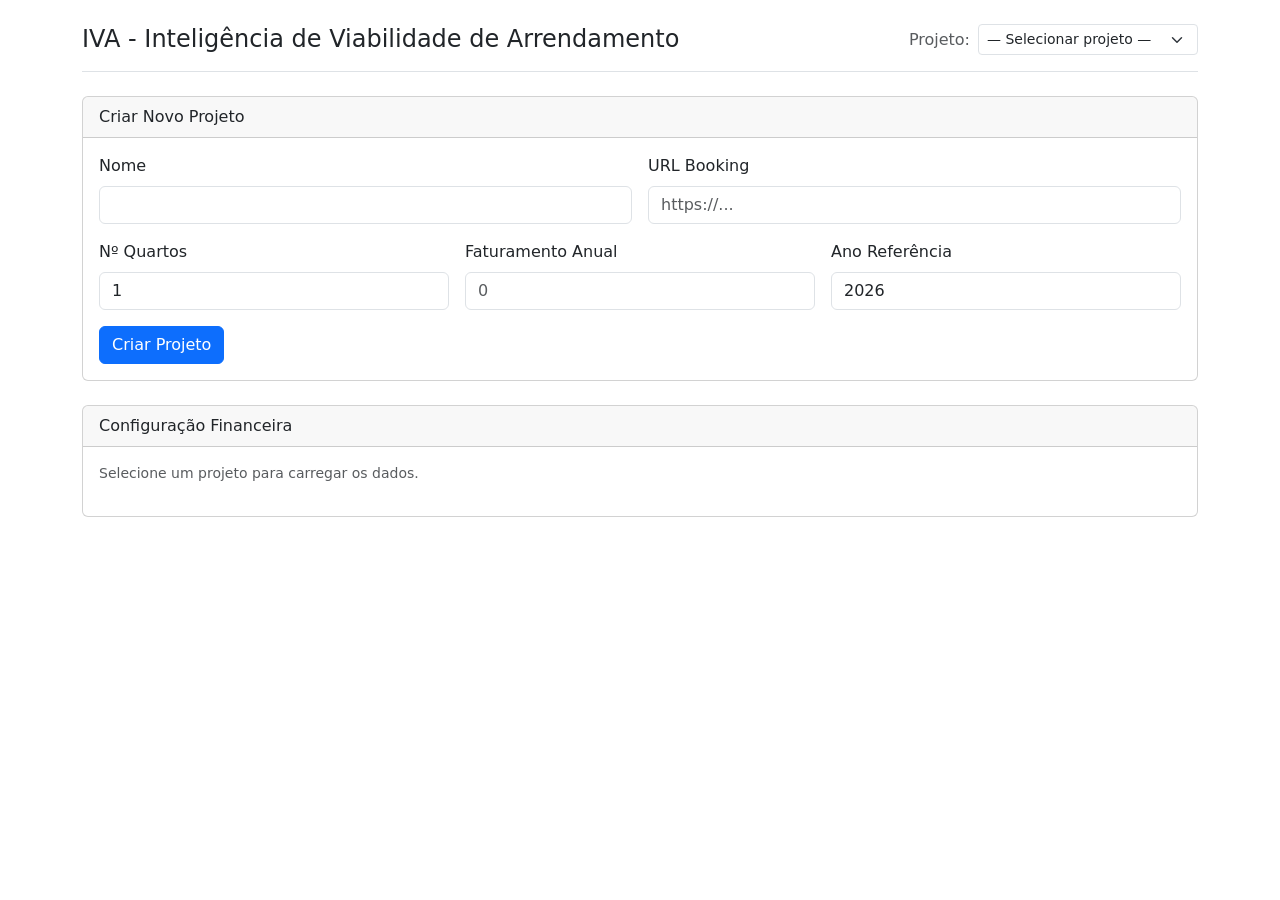
==== templates/index.html @ 1967241c "feat: dashboard funcional com datas BR, status individual e scraper corrigido Made-with: Cursor" ====
<!DOCTYPE html>
<html lang="pt-BR">
<head>
  <meta charset="UTF-8">
  <meta name="viewport" content="width=device-width, initial-scale=1.0">
  <title>IVA - Inteligência de Viabilidade de Arrendamento</title>
  <link href="https://cdn.jsdelivr.net/npm/bootstrap@5.3.2/dist/css/bootstrap.min.css" rel="stylesheet">
</head>
<body>
  <div class="container py-4">
    <header class="d-flex flex-wrap align-items-center justify-content-between gap-2 border-bottom pb-3 mb-4">
      <h1 class="h4 mb-0">IVA - Inteligência de Viabilidade de Arrendamento</h1>
      <div class="d-flex align-items-center gap-2">
        <label class="form-label mb-0 text-muted">Projeto:</label>
        <select id="seletor-projeto" class="form-select form-select-sm" style="min-width: 220px;">
          <option value="">— Selecionar projeto —</option>
        </select>
        <a id="link-dashboard" href="#" class="btn btn-sm btn-outline-secondary text-nowrap" style="display: none;">Abrir Dashboard</a>
      </div>
    </header>

    <section class="card mb-4">
      <div class="card-header">Criar Novo Projeto</div>
      <div class="card-body">
        <form id="form-criar-projeto">
          <div class="row g-3">
            <div class="col-md-6">
              <label for="criar-nome" class="form-label">Nome</label>
              <input type="text" id="criar-nome" name="nome" class="form-control" required>
            </div>
            <div class="col-md-6">
              <label for="criar-url" class="form-label">URL Booking</label>
              <input type="url" id="criar-url" name="url_booking" class="form-control" placeholder="https://...">
            </div>
            <div class="col-md-4">
              <label for="criar-quartos" class="form-label">Nº Quartos</label>
              <input type="number" id="criar-quartos" name="numero_quartos" class="form-control" min="1" value="1">
            </div>
            <div class="col-md-4">
              <label for="criar-faturamento" class="form-label">Faturamento Anual</label>
              <input type="text" id="criar-faturamento" name="faturamento_anual" class="form-control moeda" placeholder="0">
            </div>
            <div class="col-md-4">
              <label for="criar-ano" class="form-label">Ano Referência</label>
              <input type="number" id="criar-ano" name="ano_referencia" class="form-control" min="2000" max="2100">
            </div>
            <div class="col-12">
              <button type="submit" id="btn-criar" class="btn btn-primary">Criar Projeto</button>
            </div>
          </div>
        </form>
      </div>
    </section>

    <section class="card mb-4">
      <div class="card-header">Configuração Financeira</div>
      <div class="card-body">
        <p class="text-muted small mb-3" id="financeiro-dica">Selecione um projeto para carregar os dados.</p>
        <div id="painel-financeiro" class="d-none">
          <h6 class="mb-2">Custos fixos mensais</h6>
          <div class="row g-2 mb-3">
            <div class="col-md-4"><label class="form-label small">Luz</label><input type="text" id="fin-luz" class="form-control form-control-sm moeda"></div>
            <div class="col-md-4"><label class="form-label small">Água</label><input type="text" id="fin-agua" class="form-control form-control-sm moeda"></div>
            <div class="col-md-4"><label class="form-label small">Internet</label><input type="text" id="fin-internet" class="form-control form-control-sm moeda"></div>
            <div class="col-md-4"><label class="form-label small">IPTU</label><input type="text" id="fin-iptu" class="form-control form-control-sm moeda"></div>
            <div class="col-md-4"><label class="form-label small">Contabilidade</label><input type="text" id="fin-contabilidade" class="form-control form-control-sm moeda"></div>
            <div class="col-md-4"><label class="form-label small">Seguros</label><input type="text" id="fin-seguros" class="form-control form-control-sm moeda"></div>
            <div class="col-md-4"><label class="form-label small">Outros</label><input type="text" id="fin-outros-fixos" class="form-control form-control-sm moeda"></div>
          </div>
          <h6 class="mb-2">Custos variáveis por noite</h6>
          <div class="row g-2 mb-3">
            <div class="col-md-3"><label class="form-label small">Café da manhã</label><input type="text" id="fin-cafe" class="form-control form-control-sm moeda"></div>
            <div class="col-md-3"><label class="form-label small">Amenities</label><input type="text" id="fin-amenities" class="form-control form-control-sm moeda"></div>
            <div class="col-md-3"><label class="form-label small">Lavanderia</label><input type="text" id="fin-lavanderia" class="form-control form-control-sm moeda"></div>
            <div class="col-md-3"><label class="form-label small">Outros</label><input type="text" id="fin-outros-var" class="form-control form-control-sm moeda"></div>
          </div>
          <div class="row g-2">
            <div class="col-md-3"><label class="form-label small">Alíquota impostos (0–1)</label><input type="number" id="fin-aliquota" class="form-control form-control-sm" step="0.01" min="0" max="1"></div>
            <div class="col-md-3"><label class="form-label small">% Contingência (0–1)</label><input type="number" id="fin-contingencia" class="form-control form-control-sm" step="0.01" min="0" max="1"></div>
          </div>
        </div>
      </div>
    </section>
  </div>

  <div class="toast-container position-fixed bottom-0 end-0 p-3" id="toast-container"></div>

  <script src="https://cdn.jsdelivr.net/npm/bootstrap@5.3.2/dist/js/bootstrap.bundle.min.js"></script>
  <script src="/static/js/main.js"></script>
</body>
</html>
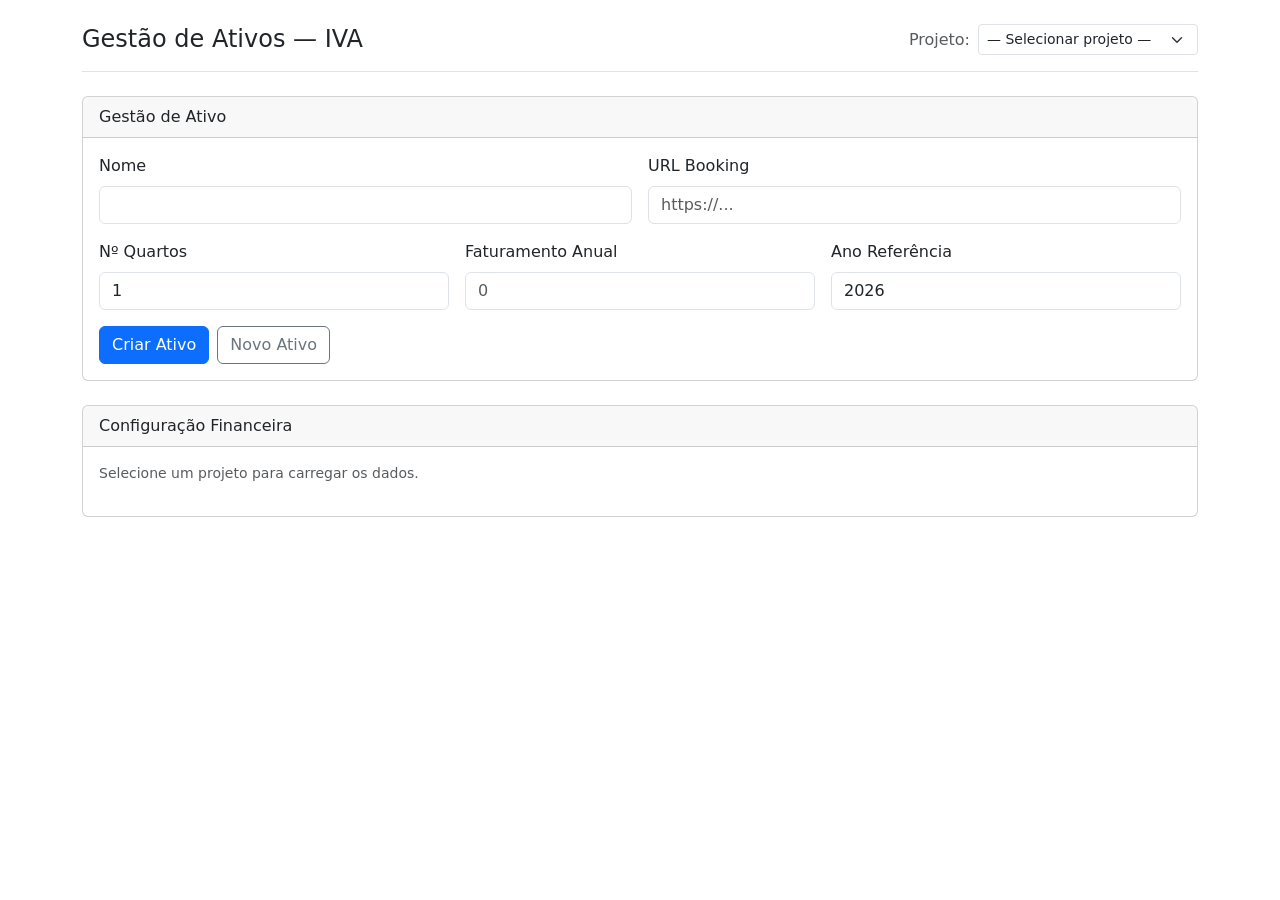
==== commit 2acfd513: "feat: curadoria com descontos dinâmicos e integração - app: migração no startup, paths via helpers, " ====
--- a/templates/index.html
+++ b/templates/index.html
@@ -3,24 +3,25 @@
 <head>
   <meta charset="UTF-8">
   <meta name="viewport" content="width=device-width, initial-scale=1.0">
-  <title>IVA - Inteligência de Viabilidade de Arrendamento</title>
+  <title>Gestão de Ativos — IVA</title>
   <link href="https://cdn.jsdelivr.net/npm/bootstrap@5.3.2/dist/css/bootstrap.min.css" rel="stylesheet">
+  <link href="https://cdn.jsdelivr.net/npm/bootstrap-icons@1.11.3/font/bootstrap-icons.min.css" rel="stylesheet">
 </head>
 <body>
   <div class="container py-4">
     <header class="d-flex flex-wrap align-items-center justify-content-between gap-2 border-bottom pb-3 mb-4">
-      <h1 class="h4 mb-0">IVA - Inteligência de Viabilidade de Arrendamento</h1>
+      <h1 class="h4 mb-0">Gestão de Ativos — IVA</h1>
       <div class="d-flex align-items-center gap-2">
         <label class="form-label mb-0 text-muted">Projeto:</label>
         <select id="seletor-projeto" class="form-select form-select-sm" style="min-width: 220px;">
           <option value="">— Selecionar projeto —</option>
         </select>
-        <a id="link-dashboard" href="#" class="btn btn-sm btn-outline-secondary text-nowrap" style="display: none;">Abrir Dashboard</a>
+        <a id="link-curadoria" href="#" class="btn btn-sm btn-outline-secondary text-nowrap" style="display: none;">Abrir Curadoria</a>
       </div>
     </header>
 
     <section class="card mb-4">
-      <div class="card-header">Criar Novo Projeto</div>
+      <div class="card-header">Gestão de Ativo</div>
       <div class="card-body">
         <form id="form-criar-projeto">
           <div class="row g-3">
@@ -44,8 +45,9 @@
               <label for="criar-ano" class="form-label">Ano Referência</label>
               <input type="number" id="criar-ano" name="ano_referencia" class="form-control" min="2000" max="2100">
             </div>
-            <div class="col-12">
-              <button type="submit" id="btn-criar" class="btn btn-primary">Criar Projeto</button>
+            <div class="col-12 d-flex gap-2 flex-wrap">
+              <button type="submit" id="btn-submit-ativo" class="btn btn-primary">Criar Ativo</button>
+              <button type="button" id="btn-novo-ativo" class="btn btn-outline-secondary">Novo Ativo</button>
             </div>
           </div>
         </form>
@@ -66,17 +68,45 @@
             <div class="col-md-4"><label class="form-label small">Contabilidade</label><input type="text" id="fin-contabilidade" class="form-control form-control-sm moeda"></div>
             <div class="col-md-4"><label class="form-label small">Seguros</label><input type="text" id="fin-seguros" class="form-control form-control-sm moeda"></div>
             <div class="col-md-4"><label class="form-label small">Outros</label><input type="text" id="fin-outros-fixos" class="form-control form-control-sm moeda"></div>
+            <div class="col-md-4">
+              <label class="form-label small">Aluguel/Arrendamento (R$/mês)</label>
+              <span class="ms-1" data-bs-toggle="tooltip" title="Valor mensal do arrendamento pretendido."><i class="bi bi-question-circle text-muted small"></i></span>
+              <input type="text" id="fin-aluguel" class="form-control form-control-sm moeda">
+            </div>
+          </div>
+          <div class="row g-2 mb-3">
+            <div class="col-md-4">
+              <label class="form-label small">Folha de Pagamento Total (R$/mês)</label>
+              <span class="ms-1" data-bs-toggle="tooltip" title="Total mensal com salários e encargos de todos os funcionários."><i class="bi bi-question-circle text-muted small"></i></span>
+              <input type="text" id="fin-folha" class="form-control form-control-sm moeda">
+            </div>
           </div>
           <h6 class="mb-2">Custos variáveis por noite</h6>
           <div class="row g-2 mb-3">
-            <div class="col-md-3"><label class="form-label small">Café da manhã</label><input type="text" id="fin-cafe" class="form-control form-control-sm moeda"></div>
+            <div class="col-md-3">
+              <label class="form-label small">Café da manhã</label>
+              <span class="ms-1" data-bs-toggle="tooltip" title="Custo por pessoa/dia. Multiplicado pela ocupação estimada."><i class="bi bi-question-circle text-muted small"></i></span>
+              <input type="text" id="fin-cafe" class="form-control form-control-sm moeda">
+            </div>
             <div class="col-md-3"><label class="form-label small">Amenities</label><input type="text" id="fin-amenities" class="form-control form-control-sm moeda"></div>
             <div class="col-md-3"><label class="form-label small">Lavanderia</label><input type="text" id="fin-lavanderia" class="form-control form-control-sm moeda"></div>
             <div class="col-md-3"><label class="form-label small">Outros</label><input type="text" id="fin-outros-var" class="form-control form-control-sm moeda"></div>
           </div>
-          <div class="row g-2">
-            <div class="col-md-3"><label class="form-label small">Alíquota impostos (0–1)</label><input type="number" id="fin-aliquota" class="form-control form-control-sm" step="0.01" min="0" max="1"></div>
-            <div class="col-md-3"><label class="form-label small">% Contingência (0–1)</label><input type="number" id="fin-contingencia" class="form-control form-control-sm" step="0.01" min="0" max="1"></div>
+          <div class="row g-2 mb-2">
+            <div class="col-md-3"><label class="form-label small">Alíquota impostos (%)</label><input type="number" id="fin-aliquota" class="form-control form-control-sm" step="0.1" min="0" max="100" placeholder="ex: 6"></div>
+            <div class="col-md-3">
+              <label class="form-label small">% Contingência</label>
+              <span class="ms-1" data-bs-toggle="tooltip" title="Reserva para imprevistos. Ex: 5 = 5% do faturamento."><i class="bi bi-question-circle text-muted small"></i></span>
+              <input type="number" id="fin-contingencia" class="form-control form-control-sm" step="0.1" min="0" max="100" placeholder="ex: 5">
+            </div>
+            <div class="col-md-3">
+              <label class="form-label small">Outros Impostos/Taxas (%)</label>
+              <span class="ms-1" data-bs-toggle="tooltip" title="Taxas adicionais sobre faturamento além da alíquota principal."><i class="bi bi-question-circle text-muted small"></i></span>
+              <input type="number" id="fin-outros-impostos" class="form-control form-control-sm" step="0.1" min="0" max="100" placeholder="ex: 3,5">
+            </div>
+          </div>
+          <div class="mt-2">
+            <button type="button" id="btn-salvar-financeiro" class="btn btn-outline-primary btn-sm" style="display: none;">Salvar Configurações Financeiras</button>
           </div>
         </div>
       </div>
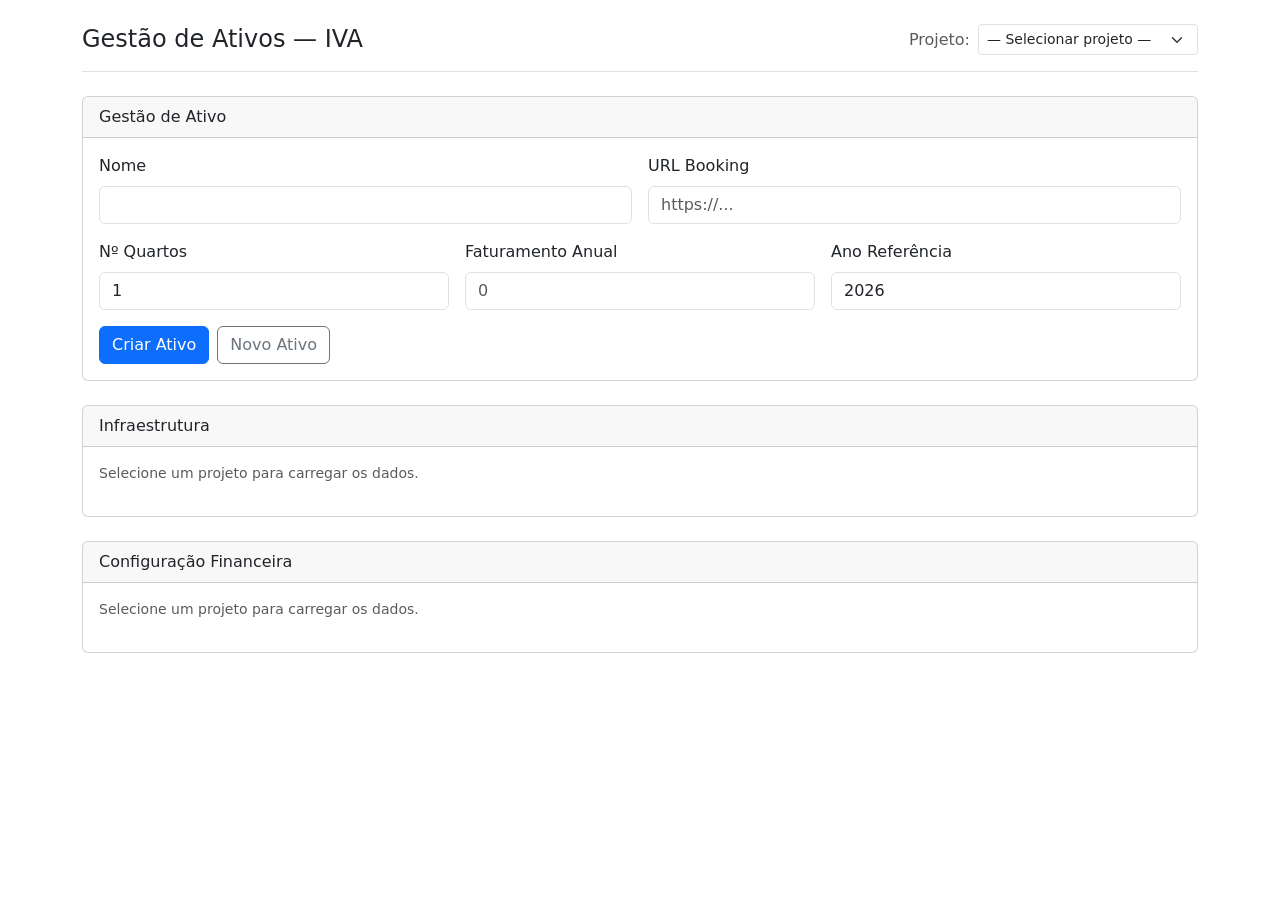
==== commit 91da07bb: "feat(ui): Infraestrutura cards/Calibrar, dashboard e simulador - index: seção Infraestrutura com btn" ====
--- a/templates/index.html
+++ b/templates/index.html
@@ -55,6 +55,67 @@
     </section>
 
     <section class="card mb-4">
+      <div class="card-header">Infraestrutura</div>
+      <div class="card-body">
+        <p class="text-muted small mb-3" id="infraestrutura-dica">Selecione um projeto para carregar os dados.</p>
+        <div id="painel-infraestrutura" class="d-none">
+          <label class="form-label small">Tipo de unidade</label>
+          <div class="btn-group w-100 mb-3" role="group">
+            <button type="button" class="btn btn-outline-primary infra-btn" data-infra="tipo_unidade" data-value="quarto_standard">🏠 Quarto Standard</button>
+            <button type="button" class="btn btn-outline-primary infra-btn" data-infra="tipo_unidade" data-value="chale_com_cozinha">🏡 Chalé c/ Cozinha</button>
+            <button type="button" class="btn btn-outline-primary infra-btn" data-infra="tipo_unidade" data-value="apartamento">🏢 Apartamento</button>
+          </div>
+          <select id="infra-tipo-unidade" class="d-none">
+            <option value="">— Não informado —</option>
+            <option value="quarto_standard">Quarto Standard</option>
+            <option value="chale_com_cozinha">Chalé com Cozinha</option>
+            <option value="apartamento">Apartamento</option>
+          </select>
+
+          <label class="form-label small">Matriz energética</label>
+          <div class="btn-group w-100 mb-3" role="group">
+            <button type="button" class="btn btn-outline-primary infra-btn" data-infra="matriz_energetica" data-value="rede_concessionaria">⚡ Rede Elétrica</button>
+            <button type="button" class="btn btn-outline-primary infra-btn" data-infra="matriz_energetica" data-value="energia_solar">☀️ Energia Solar</button>
+          </div>
+          <select id="infra-matriz-energetica" class="d-none">
+            <option value="">— Não informado —</option>
+            <option value="rede_concessionaria">Rede concessionária</option>
+            <option value="energia_solar">Energia solar</option>
+          </select>
+
+          <label class="form-label small">Matriz hídrica</label>
+          <div class="btn-group w-100 mb-3" role="group">
+            <button type="button" class="btn btn-outline-primary infra-btn" data-infra="matriz_hidrica" data-value="rede_concessionaria">💧 Rede (Rua)</button>
+            <button type="button" class="btn btn-outline-primary infra-btn" data-infra="matriz_hidrica" data-value="poco_artesiano">🌊 Poço Artesiano</button>
+          </div>
+          <select id="infra-matriz-hidrica" class="d-none">
+            <option value="">— Não informado —</option>
+            <option value="rede_concessionaria">Rede concessionária</option>
+            <option value="poco_artesiano">Poço artesiano</option>
+          </select>
+
+          <label class="form-label small">Modelo de lavanderia</label>
+          <div class="btn-group w-100 mb-3" role="group">
+            <button type="button" class="btn btn-outline-primary infra-btn" data-infra="modelo_lavanderia" data-value="interna">🧺 Interna</button>
+            <button type="button" class="btn btn-outline-primary infra-btn" data-infra="modelo_lavanderia" data-value="externa_terceirizada">🚚 Terceirizada</button>
+          </div>
+          <select id="infra-modelo-lavanderia" class="d-none">
+            <option value="">— Não informado —</option>
+            <option value="interna">Interna</option>
+            <option value="externa_terceirizada">Externa (terceirizada)</option>
+          </select>
+
+          <button type="button" id="btn-calibrar" class="btn btn-outline-success mt-3" disabled>
+            ✨ Calibrar com Médias de Mercado
+          </button>
+          <small class="text-muted d-block mt-1">
+            Preenche média de pessoas e custos sugeridos com base no perfil selecionado. Você pode editar os valores depois.
+          </small>
+        </div>
+      </div>
+    </section>
+
+    <section class="card mb-4">
       <div class="card-header">Configuração Financeira</div>
       <div class="card-body">
         <p class="text-muted small mb-3" id="financeiro-dica">Selecione um projeto para carregar os dados.</p>
@@ -81,11 +142,18 @@
               <input type="text" id="fin-folha" class="form-control form-control-sm moeda">
             </div>
           </div>
+          <div class="row g-2 mb-3">
+            <div class="col-md-4">
+              <label class="form-label small">Média de Pessoas por Quarto</label>
+              <span class="ms-1" data-bs-toggle="tooltip" title="Média de pessoas por diária vendida. Usado para calcular custo variável por noite (ex.: 2,13)."><i class="bi bi-question-circle text-muted small"></i></span>
+              <input type="number" id="fin-media-pessoas" class="form-control form-control-sm" step="0.01" min="0.1" max="10" value="2" placeholder="2">
+            </div>
+          </div>
           <h6 class="mb-2">Custos variáveis por noite</h6>
           <div class="row g-2 mb-3">
             <div class="col-md-3">
               <label class="form-label small">Café da manhã</label>
-              <span class="ms-1" data-bs-toggle="tooltip" title="Custo por pessoa/dia. Multiplicado pela ocupação estimada."><i class="bi bi-question-circle text-muted small"></i></span>
+              <span class="ms-1" data-bs-toggle="tooltip" title="Custo por pessoa/dia. Multiplicado pela média de pessoas por quarto."><i class="bi bi-question-circle text-muted small"></i></span>
               <input type="text" id="fin-cafe" class="form-control form-control-sm moeda">
             </div>
             <div class="col-md-3"><label class="form-label small">Amenities</label><input type="text" id="fin-amenities" class="form-control form-control-sm moeda"></div>
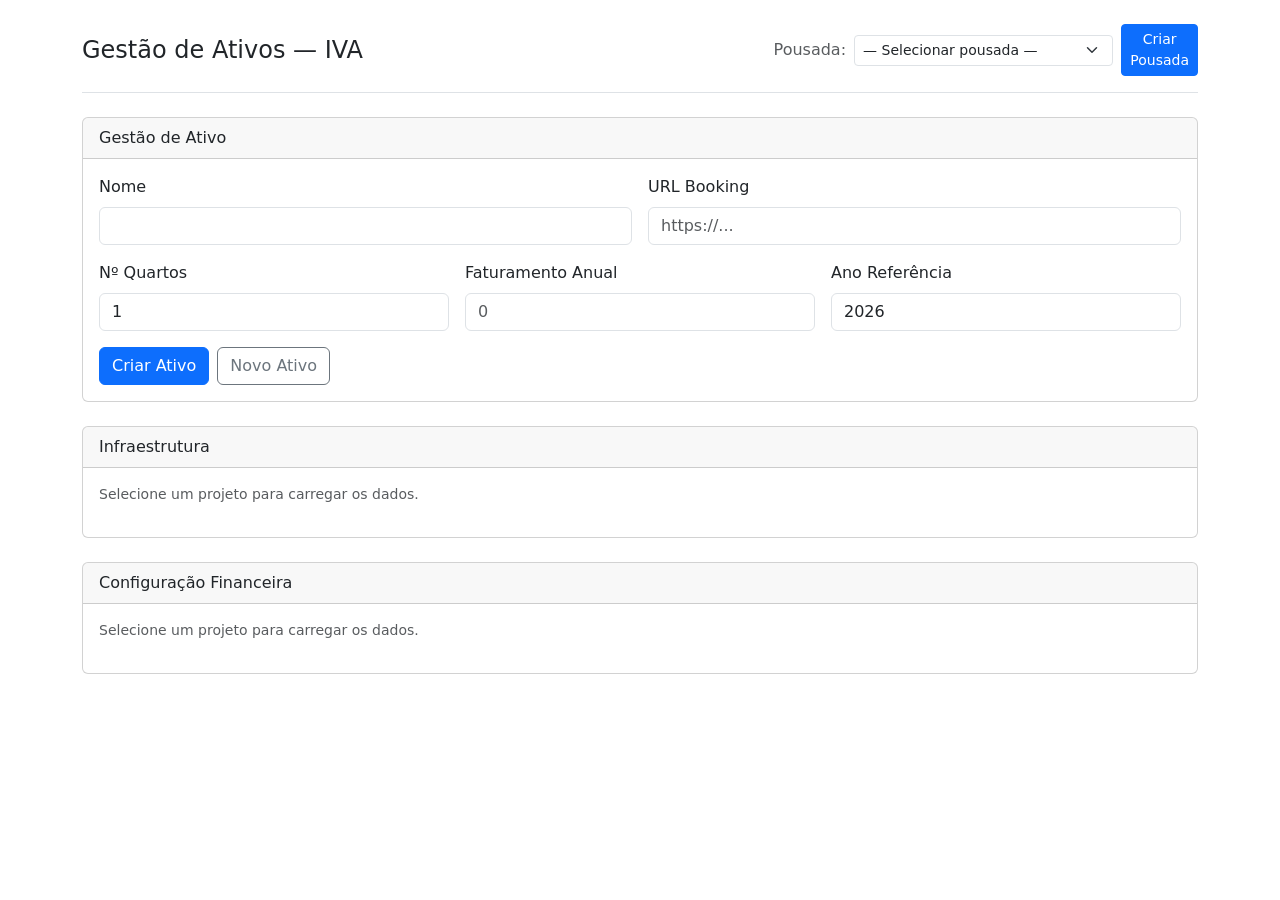
==== commit 0dd08cb2: "fix(curadoria): consolidar ajustes e remover evidências sensíveis Consolida os ajustes de curadoria " ====
--- a/templates/index.html
+++ b/templates/index.html
@@ -12,15 +12,28 @@
     <header class="d-flex flex-wrap align-items-center justify-content-between gap-2 border-bottom pb-3 mb-4">
       <h1 class="h4 mb-0">Gestão de Ativos — IVA</h1>
       <div class="d-flex align-items-center gap-2">
-        <label class="form-label mb-0 text-muted">Projeto:</label>
+        <label class="form-label mb-0 text-muted">Pousada:</label>
         <select id="seletor-projeto" class="form-select form-select-sm" style="min-width: 220px;">
-          <option value="">— Selecionar projeto —</option>
+          <option value="">— Selecionar pousada —</option>
         </select>
+        <button type="button" id="btn-criar-pousada" class="btn btn-sm btn-primary">Criar Pousada</button>
         <a id="link-curadoria" href="#" class="btn btn-sm btn-outline-secondary text-nowrap" style="display: none;">Abrir Curadoria</a>
       </div>
     </header>
 
-    <section class="card mb-4">
+    <section class="card mb-4 d-none" id="secao-checklist-onboarding">
+      <div class="card-header">Checklist de Onboarding</div>
+      <div class="card-body">
+        <div id="checklist-itens" class="d-flex flex-wrap gap-3"></div>
+        <div class="mt-2 d-flex gap-2 flex-wrap">
+          <a id="link-checklist-curadoria" href="#" class="btn btn-sm btn-outline-primary">Abrir Curadoria</a>
+          <a id="link-checklist-scraper" href="#" class="btn btn-sm btn-outline-secondary">Executar Scraper (dry-run)</a>
+          <button type="button" id="btn-checklist-editar-config" class="btn btn-sm btn-outline-secondary">Editar Configuração</button>
+        </div>
+      </div>
+    </section>
+
+    <section class="card mb-4" id="card-gestao-ativo">
       <div class="card-header">Gestão de Ativo</div>
       <div class="card-body">
         <form id="form-criar-projeto">
@@ -181,6 +194,53 @@
     </section>
   </div>
 
+  <div class="modal fade" id="modal-criar-pousada" tabindex="-1">
+    <div class="modal-dialog">
+      <div class="modal-content">
+        <div class="modal-header">
+          <h5 class="modal-title">Criar Pousada</h5>
+          <button type="button" class="btn-close" data-bs-dismiss="modal"></button>
+        </div>
+        <div class="modal-body">
+          <form id="form-criar-pousada">
+            <div class="mb-3">
+              <label for="pousada-nome" class="form-label">Nome (obrigatório)</label>
+              <input type="text" id="pousada-nome" class="form-control" required placeholder="Ex: Pousada do Sol">
+            </div>
+            <div class="mb-3">
+              <label for="pousada-booking-url" class="form-label">URL Booking (obrigatório)</label>
+              <input type="url" id="pousada-booking-url" class="form-control" required placeholder="https://www.booking.com/hotel/br/...">
+            </div>
+            <div class="mb-3">
+              <label for="pousada-cidade" class="form-label">Cidade</label>
+              <input type="text" id="pousada-cidade" class="form-control" placeholder="Ex: Arraial do Cabo">
+            </div>
+            <div class="mb-3">
+              <label for="pousada-timezone" class="form-label">Timezone</label>
+              <input type="text" id="pousada-timezone" class="form-control" placeholder="America/Sao_Paulo" value="America/Sao_Paulo">
+            </div>
+            <div class="form-check mb-3">
+              <input type="checkbox" id="pousada-executar-scrape" class="form-check-input" value="1">
+              <label for="pousada-executar-scrape" class="form-check-label">Executar scrape agora</label>
+            </div>
+          </form>
+          <div id="resultado-criar-pousada" class="d-none mt-3 p-3 bg-light rounded">
+            <h6 class="mb-2">Checklist</h6>
+            <div id="checklist-resultado" class="small"></div>
+            <div class="mt-2 d-flex gap-2 flex-wrap">
+              <a id="link-resultado-curadoria" href="#" class="btn btn-sm btn-primary">Abrir Curadoria</a>
+              <a id="link-resultado-scraper" href="#" class="btn btn-sm btn-outline-secondary">Executar Scraper</a>
+            </div>
+          </div>
+        </div>
+        <div class="modal-footer">
+          <button type="button" class="btn btn-secondary" data-bs-dismiss="modal">Cancelar</button>
+          <button type="button" id="btn-submit-pousada" class="btn btn-primary">Criar</button>
+        </div>
+      </div>
+    </div>
+  </div>
+
   <div class="toast-container position-fixed bottom-0 end-0 p-3" id="toast-container"></div>
 
   <script src="https://cdn.jsdelivr.net/npm/bootstrap@5.3.2/dist/js/bootstrap.bundle.min.js"></script>
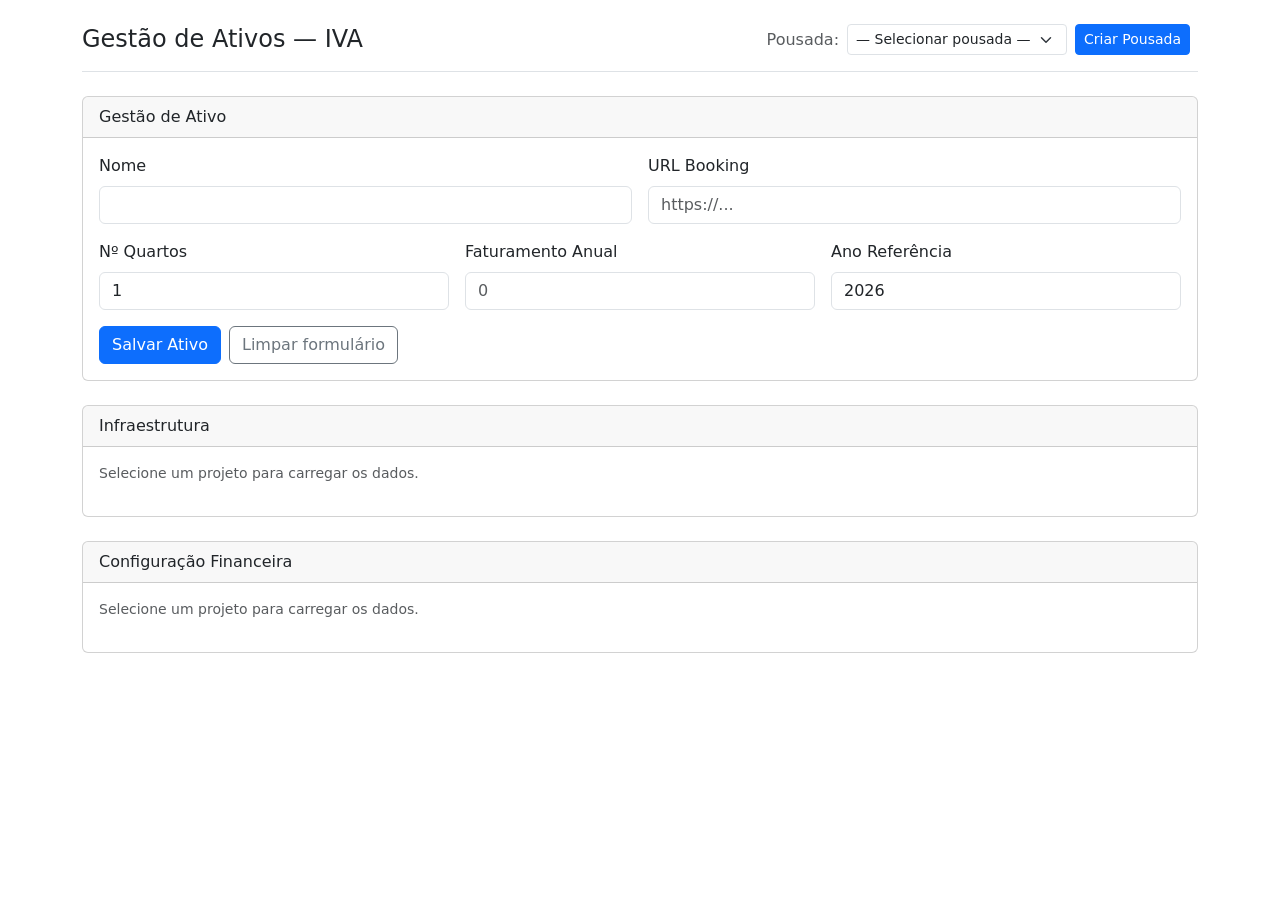
==== commit 7f6000e9: "feat(rh): adotar funcionarios como fonte da verdade; migração lazy de folha_pagamento_mensal Made-wi" ====
--- a/templates/index.html
+++ b/templates/index.html
@@ -6,14 +6,15 @@
   <title>Gestão de Ativos — IVA</title>
   <link href="https://cdn.jsdelivr.net/npm/bootstrap@5.3.2/dist/css/bootstrap.min.css" rel="stylesheet">
   <link href="https://cdn.jsdelivr.net/npm/bootstrap-icons@1.11.3/font/bootstrap-icons.min.css" rel="stylesheet">
+  <link href="/static/css/site.css" rel="stylesheet">
 </head>
 <body>
   <div class="container py-4">
     <header class="d-flex flex-wrap align-items-center justify-content-between gap-2 border-bottom pb-3 mb-4">
       <h1 class="h4 mb-0">Gestão de Ativos — IVA</h1>
-      <div class="d-flex align-items-center gap-2">
+      <div class="header-actions">
         <label class="form-label mb-0 text-muted">Pousada:</label>
-        <select id="seletor-projeto" class="form-select form-select-sm" style="min-width: 220px;">
+        <select id="seletor-projeto" class="form-select form-select-sm header-project-select">
           <option value="">— Selecionar pousada —</option>
         </select>
         <button type="button" id="btn-criar-pousada" class="btn btn-sm btn-primary">Criar Pousada</button>
@@ -59,8 +60,10 @@
               <input type="number" id="criar-ano" name="ano_referencia" class="form-control" min="2000" max="2100">
             </div>
             <div class="col-12 d-flex gap-2 flex-wrap">
-              <button type="submit" id="btn-submit-ativo" class="btn btn-primary">Criar Ativo</button>
-              <button type="button" id="btn-novo-ativo" class="btn btn-outline-secondary">Novo Ativo</button>
+              <!-- MVP: botão principal de edição/salvamento do ativo selecionado -->
+              <button type="submit" id="btn-salvar-ativo" class="btn btn-primary" style="display: none;">Salvar Ativo</button>
+              <!-- MVP: ação secundária local para reset do formulário -->
+              <button type="button" id="btn-limpar-form" class="btn btn-outline-secondary">Limpar formulário</button>
             </div>
           </div>
         </form>
@@ -154,6 +157,29 @@
               <span class="ms-1" data-bs-toggle="tooltip" title="Total mensal com salários e encargos de todos os funcionários."><i class="bi bi-question-circle text-muted small"></i></span>
               <input type="text" id="fin-folha" class="form-control form-control-sm moeda">
             </div>
+            <div class="col-md-4 d-none" id="rh-folha-total-wrap">
+              <label class="form-label small">Folha Total (funcionários) (R$/mês)</label>
+              <input type="text" id="fin-folha-total" class="form-control form-control-sm" readonly>
+            </div>
+          </div>
+          <div id="rh-funcionarios-panel" class="d-none mb-3">
+            <h6 class="mb-2">RH granular (experimental)</h6>
+            <div class="table-responsive">
+              <table class="table table-sm align-middle" id="rh-funcionarios-table">
+                <thead>
+                  <tr>
+                    <th>Cargo</th>
+                    <th>Qtd</th>
+                    <th>Salário base</th>
+                    <th>Encargos (%)</th>
+                    <th>Benefícios</th>
+                    <th></th>
+                  </tr>
+                </thead>
+                <tbody id="rh-funcionarios-body"></tbody>
+              </table>
+            </div>
+            <button type="button" class="btn btn-outline-secondary btn-sm" id="btn-add-funcionario">Adicionar funcionário</button>
           </div>
           <div class="row g-2 mb-3">
             <div class="col-md-4">
@@ -228,7 +254,6 @@
             <h6 class="mb-2">Checklist</h6>
             <div id="checklist-resultado" class="small"></div>
             <div class="mt-2 d-flex gap-2 flex-wrap">
-              <a id="link-resultado-curadoria" href="#" class="btn btn-sm btn-primary">Abrir Curadoria</a>
               <a id="link-resultado-scraper" href="#" class="btn btn-sm btn-outline-secondary">Executar Scraper</a>
             </div>
           </div>
--- a/static/css/site.css
+++ b/static/css/site.css
@@ -0,0 +1,27 @@
+.header-actions {
+  display: grid;
+  grid-template-columns: auto minmax(160px, 220px) auto auto;
+  gap: 0.5rem;
+  align-items: center;
+}
+
+.header-project-select {
+  min-width: 160px;
+  max-width: 220px;
+  width: 100%;
+}
+
+@media (max-width: 992px) {
+  .header-actions {
+    grid-template-columns: 1fr;
+    justify-items: stretch;
+  }
+
+  .header-project-select {
+    max-width: 100%;
+  }
+}
+
+#rh-funcionarios-table input {
+  min-width: 90px;
+}
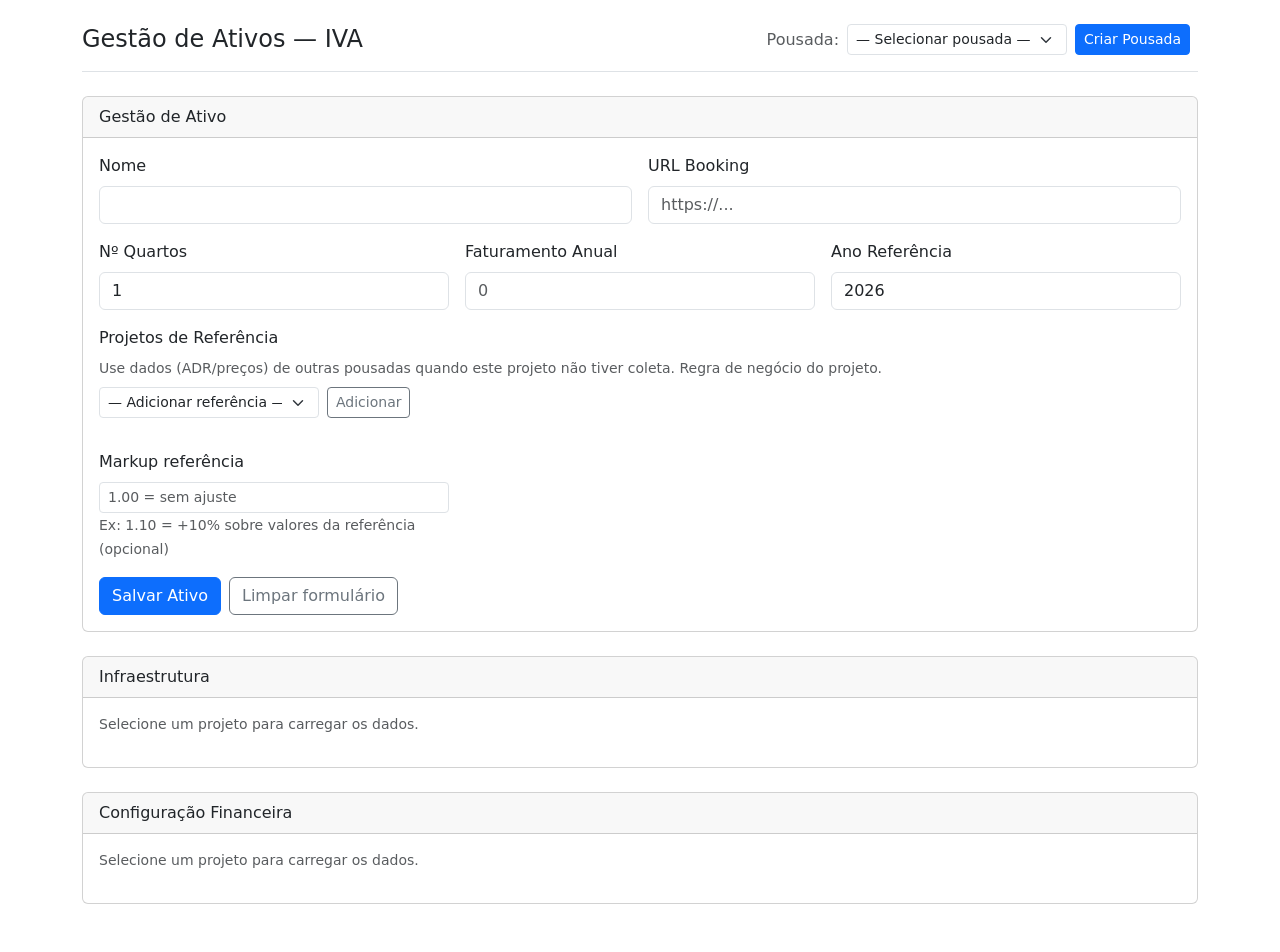
==== commit 47ced999: "feat(frontend): dashboard, scraper_config, index, relatório e JS Curadoria e main.js; templates alin" ====
--- a/templates/index.html
+++ b/templates/index.html
@@ -19,6 +19,7 @@
         </select>
         <button type="button" id="btn-criar-pousada" class="btn btn-sm btn-primary">Criar Pousada</button>
         <a id="link-curadoria" href="#" class="btn btn-sm btn-outline-secondary text-nowrap" style="display: none;">Abrir Curadoria</a>
+        <button type="button" id="btn-excluir-pousada" class="btn btn-sm btn-outline-danger text-nowrap" style="display: none;">Excluir Pousada</button>
       </div>
     </header>
 
@@ -58,6 +59,22 @@
             <div class="col-md-4">
               <label for="criar-ano" class="form-label">Ano Referência</label>
               <input type="number" id="criar-ano" name="ano_referencia" class="form-control" min="2000" max="2100">
+            </div>
+            <div class="col-12">
+              <label class="form-label">Projetos de Referência</label>
+              <p class="text-muted small mb-2">Use dados (ADR/preços) de outras pousadas quando este projeto não tiver coleta. Regra de negócio do projeto.</p>
+              <div class="d-flex gap-2 mb-2 flex-wrap">
+                <select id="select-adicionar-referencia" class="form-select form-select-sm" style="max-width: 220px;">
+                  <option value="">— Adicionar referência —</option>
+                </select>
+                <button type="button" id="btn-adicionar-referencia" class="btn btn-sm btn-outline-secondary">Adicionar</button>
+              </div>
+              <ul id="lista-projetos-referencia" class="list-group list-group-flush mb-2" style="max-height: 140px; overflow-y: auto;"></ul>
+            </div>
+            <div class="col-md-4">
+              <label for="markup-referencia" class="form-label">Markup referência</label>
+              <input type="number" id="markup-referencia" name="markup_referencia" class="form-control form-control-sm" min="0.01" max="10" step="0.01" placeholder="1.00 = sem ajuste">
+              <small class="text-muted">Ex: 1.10 = +10% sobre valores da referência (opcional)</small>
             </div>
             <div class="col-12 d-flex gap-2 flex-wrap">
               <!-- MVP: botão principal de edição/salvamento do ativo selecionado -->
@@ -136,6 +153,24 @@
       <div class="card-body">
         <p class="text-muted small mb-3" id="financeiro-dica">Selecione um projeto para carregar os dados.</p>
         <div id="painel-financeiro" class="d-none">
+          <h6 class="mb-2 text-primary">Configuração do Contrato de Arrendamento</h6>
+          <p class="small text-muted mb-2">O arrendamento é o investimento no contrato (visão de caixa), rateado na simulação pelo prazo em meses — não é um &quot;fixo mensal&quot; avulso.</p>
+          <div class="row g-2 mb-4">
+            <div class="col-md-4">
+              <label class="form-label small">Valor Total do Contrato (R$)</label>
+              <span class="ms-1" data-bs-toggle="tooltip" title="Valor total pago pelo período contratado. Na simulação: custo mensal = total ÷ prazo (meses)."><i class="bi bi-question-circle text-muted small"></i></span>
+              <input type="text" id="proj-arrendamento-total" class="form-control form-control-sm moeda" autocomplete="off">
+            </div>
+            <div class="col-md-4">
+              <label class="form-label small">Prazo (meses)</label>
+              <input type="number" id="proj-prazo-contrato" class="form-control form-control-sm" min="1" max="600" step="1" value="12">
+            </div>
+            <div class="col-md-4">
+              <label class="form-label small">Investimento em Reforma/Enxoval (R$)</label>
+              <span class="ms-1" data-bs-toggle="tooltip" title="CAPEX de melhorias. Payback/ROI usam contrato + reforma."><i class="bi bi-question-circle text-muted small"></i></span>
+              <input type="text" id="proj-investimento-reforma" class="form-control form-control-sm moeda" autocomplete="off">
+            </div>
+          </div>
           <h6 class="mb-2">Custos fixos mensais</h6>
           <div class="row g-2 mb-3">
             <div class="col-md-4"><label class="form-label small">Luz</label><input type="text" id="fin-luz" class="form-control form-control-sm moeda"></div>
@@ -145,11 +180,6 @@
             <div class="col-md-4"><label class="form-label small">Contabilidade</label><input type="text" id="fin-contabilidade" class="form-control form-control-sm moeda"></div>
             <div class="col-md-4"><label class="form-label small">Seguros</label><input type="text" id="fin-seguros" class="form-control form-control-sm moeda"></div>
             <div class="col-md-4"><label class="form-label small">Outros</label><input type="text" id="fin-outros-fixos" class="form-control form-control-sm moeda"></div>
-            <div class="col-md-4">
-              <label class="form-label small">Aluguel/Arrendamento (R$/mês)</label>
-              <span class="ms-1" data-bs-toggle="tooltip" title="Valor mensal do arrendamento pretendido."><i class="bi bi-question-circle text-muted small"></i></span>
-              <input type="text" id="fin-aluguel" class="form-control form-control-sm moeda">
-            </div>
           </div>
           <div class="row g-2 mb-3">
             <div class="col-md-4">
@@ -164,6 +194,20 @@
           </div>
           <div id="rh-funcionarios-panel" class="d-none mb-3">
             <h6 class="mb-2">RH granular (experimental)</h6>
+            <div class="row g-2 mb-2">
+              <div class="col-md-4">
+                <label class="form-label small">Encargos padrão (%)</label>
+                <input type="number" id="rh-encargos-padrao" class="form-control form-control-sm" step="0.01" min="0" max="100">
+              </div>
+              <div class="col-md-4">
+                <label class="form-label small">Vale transporte (global por funcionário)</label>
+                <input type="text" id="rh-vale-transporte" class="form-control form-control-sm moeda">
+              </div>
+              <div class="col-md-4">
+                <label class="form-label small">Vale alimentação (global por funcionário)</label>
+                <input type="text" id="rh-vale-alimentacao" class="form-control form-control-sm moeda">
+              </div>
+            </div>
             <div class="table-responsive">
               <table class="table table-sm align-middle" id="rh-funcionarios-table">
                 <thead>
@@ -172,6 +216,7 @@
                     <th>Qtd</th>
                     <th>Salário base</th>
                     <th>Encargos (%)</th>
+                    <th>Usar padrão</th>
                     <th>Benefícios</th>
                     <th></th>
                   </tr>
@@ -266,6 +311,29 @@
     </div>
   </div>
 
+  <div class="modal fade" id="modal-excluir-pousada" tabindex="-1" aria-labelledby="modal-excluir-pousada-title" aria-hidden="true">
+    <div class="modal-dialog">
+      <div class="modal-content">
+        <div class="modal-header bg-danger text-white">
+          <h5 class="modal-title" id="modal-excluir-pousada-title">Excluir pousada</h5>
+          <button type="button" class="btn-close btn-close-white" data-bs-dismiss="modal" aria-label="Fechar"></button>
+        </div>
+        <div class="modal-body">
+          <p class="small text-danger mb-2">Esta ação remove permanentemente a pasta do projeto em <code>data/projects/</code> (mercado, configurações, cenários e backups locais).</p>
+          <p class="small mb-2">Para confirmar, digite exatamente o <strong>ID</strong> ou o <strong>nome</strong> da pousada:</p>
+          <p class="small mb-1"><strong>ID:</strong> <code id="excluir-pousada-id-display"></code></p>
+          <p class="small mb-3"><strong>Nome:</strong> <span id="excluir-pousada-nome-display"></span></p>
+          <label for="excluir-pousada-confirm-input" class="form-label">Confirmação</label>
+          <input type="text" id="excluir-pousada-confirm-input" class="form-control" autocomplete="off" placeholder="Cole ou digite o ID ou o nome exato">
+        </div>
+        <div class="modal-footer">
+          <button type="button" class="btn btn-secondary" data-bs-dismiss="modal">Cancelar</button>
+          <button type="button" class="btn btn-danger" id="btn-excluir-pousada-confirm" disabled>Excluir definitivamente</button>
+        </div>
+      </div>
+    </div>
+  </div>
+
   <div class="toast-container position-fixed bottom-0 end-0 p-3" id="toast-container"></div>
 
   <script src="https://cdn.jsdelivr.net/npm/bootstrap@5.3.2/dist/js/bootstrap.bundle.min.js"></script>
